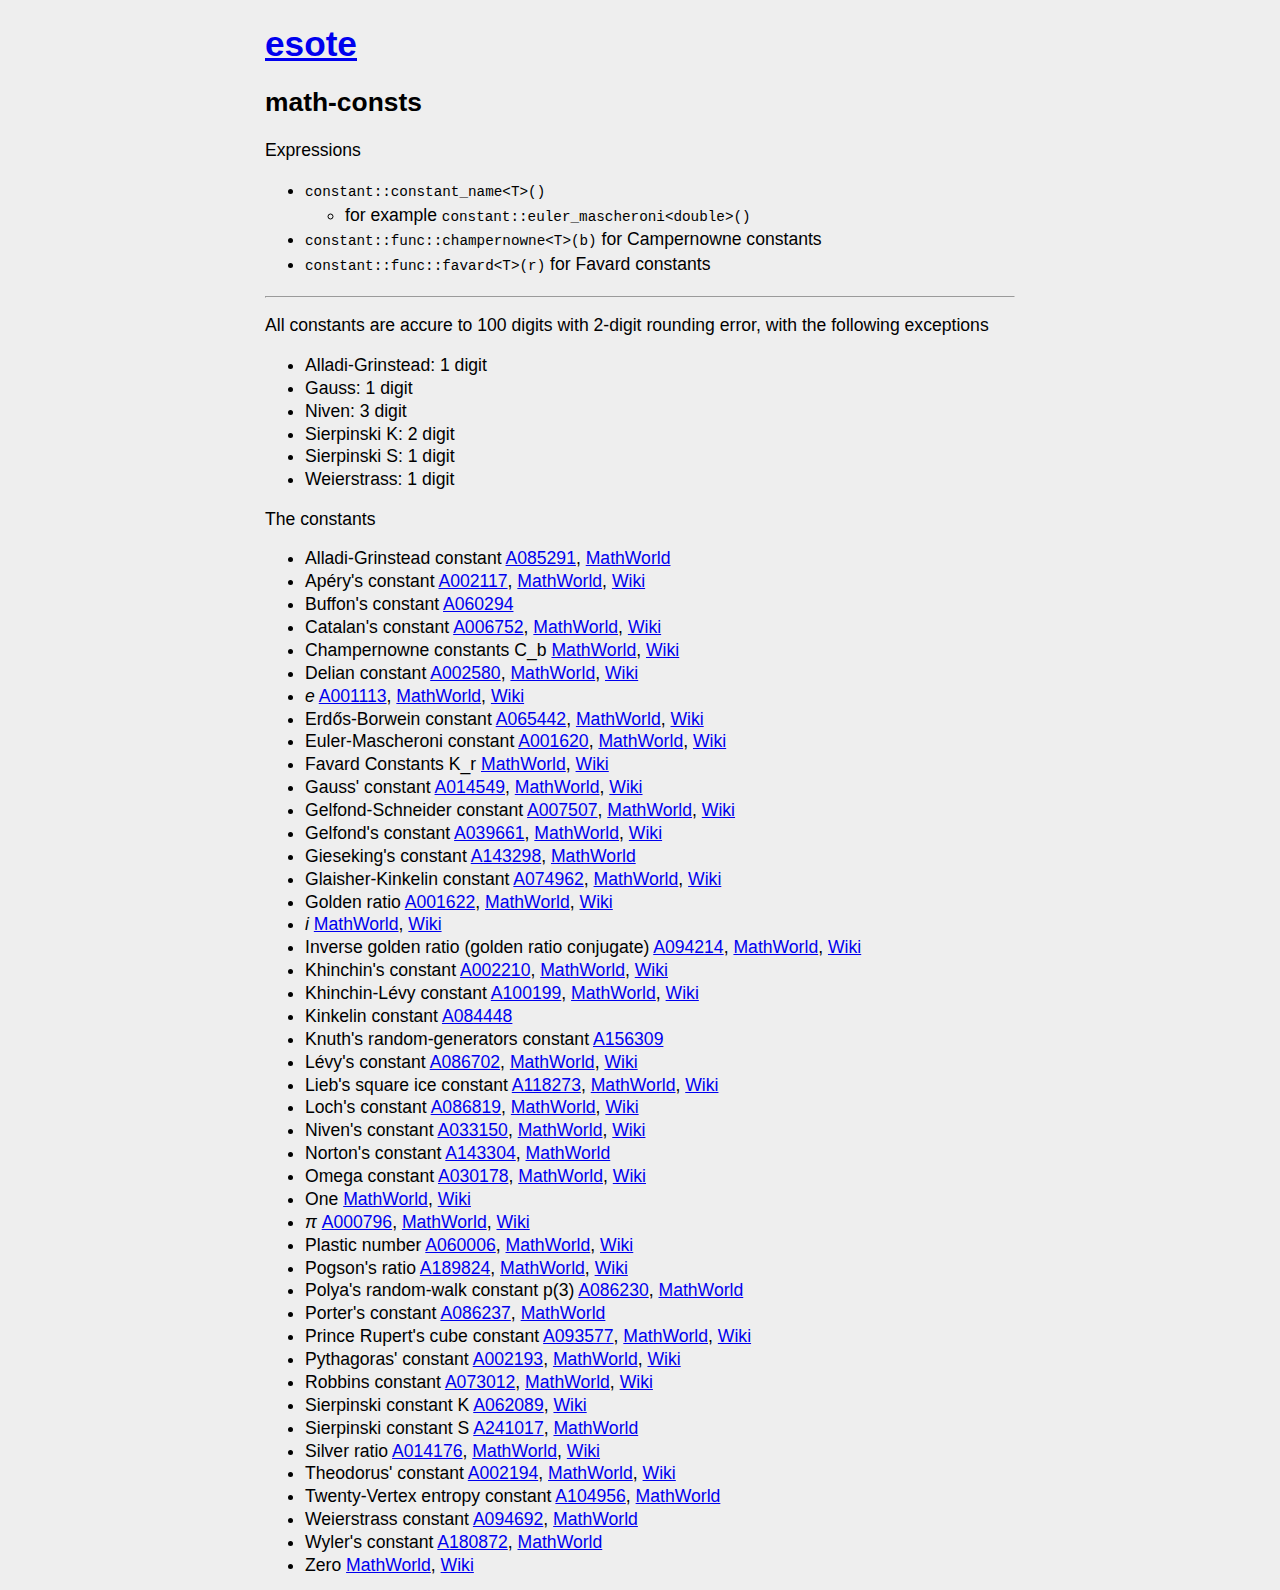
==== esote.net/math-consts.html @ fe37cbc1 "Switch to simpler layout" ====
<!DOCTYPE html>
<html lang="en">
<head>
	<meta charset="utf-8">
	<meta name="viewport" content="width=device-width, initial-scale=1">
	<link rel="icon" type="image/x-icon" href="img/icon.jpg">
	<link rel="stylesheet" href="css/site.css">
	<title>Esote</title>
</head>
<body>
	<header>
		<h1>
			<a href="index.html">esote</a>
		</h1>
	</header>
	<main>
		<h2>math-consts</h2>
		<p>Expressions</p>
		<ul>
			<li>
				<code>constant::constant_name&lt;T&gt;()</code>
				<ul>
					<li>for example <code>constant::euler_mascheroni&lt;double&gt;()</code></li>
				</ul>
			</li>
			<li>
				<code>constant::func::champernowne&lt;T&gt;(b)</code>
				for Campernowne constants
			</li>
			<li>
				<code>constant::func::favard&lt;T&gt;(r)</code>
				for Favard constants
			</li>
		</ul>

		<hr>

		<p>All constants are accure to 100 digits with 2-digit rounding error, with the following exceptions</p>
		<ul>
			<li>Alladi-Grinstead: 1 digit</li>
			<li>Gauss: 1 digit</li>
			<li>Niven: 3 digit</li>
			<li>Sierpinski K: 2 digit</li>
			<li>Sierpinski S: 1 digit</li>
			<li>Weierstrass: 1 digit</li>
		</ul>

		<p>The constants</p>
		<ul>
			<li>
				Alladi-Grinstead constant
				<a href="https://oeis.org/A085291">A085291</a>,
				<a href="http://mathworld.wolfram.com/Alladi-GrinsteadConstant.html">MathWorld</a>
			</li>

			<li>
				Apéry's constant
				<a href="https://oeis.org/A002117">A002117</a>,
				<a href="http://mathworld.wolfram.com/AperysConstant.html">MathWorld</a>,
				<a href="https://en.wikipedia.org/wiki/Ap%C3%A9ry's_constant">Wiki</a>
			</li>

			<li>
				Buffon's constant
				<a href="https://oeis.org/A060294">A060294</a>
			</li>

			<li>
				Catalan's constant
				<a href="https://oeis.org/A006752">A006752</a>,
				<a href="http://mathworld.wolfram.com/CatalansConstant.html">MathWorld</a>,
				<a href="https://en.wikipedia.org/wiki/Catalan's_constant">Wiki</a>
			</li>

			<li>
				Champernowne constants C_b
				<a href="http://mathworld.wolfram.com/ChampernowneConstant.html">MathWorld</a>,
				<a href="https://en.wikipedia.org/wiki/Champernowne_constant">Wiki</a>
			</li>

			<li>
				Delian constant
				<a href="https://oeis.org/A002580">A002580</a>,
				<a href="http://mathworld.wolfram.com/DelianConstant.html">MathWorld</a>,
				<a href="https://en.wikipedia.org/wiki/Doubling_the_cube">Wiki</a>
			</li>

			<li>
				<var>e</var>
				<a href="https://oeis.org/A001113">A001113</a>,
				<a href="http://mathworld.wolfram.com/e.html">MathWorld</a>,
				<a href="https://en.wikipedia.org/wiki/E_(mathematical_constant)">Wiki</a>
			</li>

			<li>
				Erdős-Borwein constant
				<a href="https://oeis.org/A065442">A065442</a>,
				<a href="http://mathworld.wolfram.com/Erdos-BorweinConstant.html">MathWorld</a>,
				<a href="https://en.wikipedia.org/wiki/Erd%C5%91s%E2%80%93Borwein_constant">Wiki</a>
			</li>

			<li>
				Euler-Mascheroni constant
				<a href="https://oeis.org/A001620">A001620</a>,
				<a href="http://mathworld.wolfram.com/Euler-MascheroniConstant.html">MathWorld</a>,
				<a href="https://en.wikipedia.org/wiki/Euler%E2%80%93Mascheroni_constant">Wiki</a>
			</li>

			<li>
				Favard Constants K_r
				<a href="http://mathworld.wolfram.com/FavardConstants.html">MathWorld</a>,
				<a href="https://en.wikipedia.org/wiki/Favard_constant">Wiki</a>
			</li>

			<li>
				Gauss' constant
				<a href="https://oeis.org/A014549">A014549</a>,
				<a href="http://mathworld.wolfram.com/GausssConstant.html">MathWorld</a>,
				<a href="https://en.wikipedia.org/wiki/Gauss's_constant">Wiki</a>
			</li>

			<li>
				Gelfond-Schneider constant
				<a href="https://oeis.org/A007507">A007507</a>,
				<a href="http://mathworld.wolfram.com/Gelfond-SchneiderConstant.html">MathWorld</a>,
				<a href="https://en.wikipedia.org/wiki/Gelfond%E2%80%93Schneider_constant">Wiki</a>
			</li>

			<li>
				Gelfond's constant
				<a href="https://oeis.org/A039661">A039661</a>,
				<a href="http://mathworld.wolfram.com/GelfondsConstant.html">MathWorld</a>,
				<a href="https://en.wikipedia.org/wiki/Gelfond's_constant">Wiki</a>
			</li>

			<li>
				Gieseking's constant
				<a href="https://oeis.org/A143298">A143298</a>,
				<a href="http://mathworld.wolfram.com/GiesekingsConstant.html">MathWorld</a>
			</li>

			<li>
				Glaisher-Kinkelin constant
				<a href="https://oeis.org/A074962">A074962</a>,
				<a href="http://mathworld.wolfram.com/Glaisher-KinkelinConstant.html">MathWorld</a>,
				<a href="https://en.wikipedia.org/wiki/Glaisher%E2%80%93Kinkelin_constant">Wiki</a>
			</li>

			<li>
				Golden ratio
				<a href="https://oeis.org/A001622">A001622</a>,
				<a href="http://mathworld.wolfram.com/GoldenRatio.html">MathWorld</a>,
				<a href="https://en.wikipedia.org/wiki/Golden_ratio">Wiki</a>
			</li>

			<li>
				<var>i</var>
				<a href="http://mathworld.wolfram.com/i.html">MathWorld</a>,
				<a href="https://en.wikipedia.org/wiki/Imaginary_unit">Wiki</a>
			</li>

			<li>
				Inverse golden ratio (golden ratio conjugate)
				<a href="https://oeis.org/A094214">A094214</a>,
				<a href="http://mathworld.wolfram.com/GoldenRatioConjugate.html">MathWorld</a>,
				<a href="https://en.wikipedia.org/wiki/Golden_ratio#Golden_ratio_conjugate">Wiki</a>
			</li>

			<li>
				Khinchin's constant
				<a href="https://oeis.org/A002210">A002210</a>,
				<a href="http://mathworld.wolfram.com/KhinchinsConstant.html">MathWorld</a>,
				<a href="https://en.wikipedia.org/wiki/Khinchin%27s_constant">Wiki</a>
			</li>

			<li>
				Khinchin-Lévy constant
				<a href="https://oeis.org/A100199">A100199</a>,
				<a href="http://mathworld.wolfram.com/LevyConstant.html">MathWorld</a>,
				<a href="https://en.wikipedia.org/wiki/L%C3%A9vy's_constant">Wiki</a>
			</li>

			<li>
				Kinkelin constant
				<a href="https://oeis.org/A084448">A084448</a>
			</li>

			<li>
				Knuth's random-generators constant
				<a href="https://oeis.org/A156309">A156309</a>
			</li>

			<li>
				Lévy's constant
				<a href="https://oeis.org/A086702">A086702</a>,
				<a href="http://mathworld.wolfram.com/LevyConstant.html">MathWorld</a>,
				<a href="https://en.wikipedia.org/wiki/L%C3%A9vy's_constant">Wiki</a>
			</li>

			<li>
				Lieb's square ice constant
				<a href="https://oeis.org/A118273">A118273</a>,
				<a href="http://mathworld.wolfram.com/LiebsSquareIceConstant.html">MathWorld</a>,
				<a href="https://en.wikipedia.org/wiki/Lieb's_square_ice_constant">Wiki</a>
			</li>

			<li>
				Loch's constant
				<a href="https://oeis.org/A086819">A086819</a>,
				<a href="http://mathworld.wolfram.com/LochsConstant.html">MathWorld</a>,
				<a href="https://en.wikipedia.org/wiki/Lochs'_theorem">Wiki</a>
			</li>

			<li>
				Niven's constant
				<a href="https://oeis.org/A033150">A033150</a>,
				<a href="http://mathworld.wolfram.com/NivensConstant.html">MathWorld</a>,
				<a href="https://en.wikipedia.org/wiki/Niven%27s_constant">Wiki</a>
			</li>

			<li>
				Norton's constant
				<a href="https://oeis.org/A143304">A143304</a>,
				<a href="http://mathworld.wolfram.com/NortonsConstant.html">MathWorld</a>
			</li>

			<li>
				Omega constant
				<a href="https://oeis.org/A030178">A030178</a>,
				<a href="http://mathworld.wolfram.com/OmegaConstant.html">MathWorld</a>,
				<a href="https://en.wikipedia.org/wiki/Omega_constant">Wiki</a>
			</li>

			<li>
				One
				<a href="http://mathworld.wolfram.com/1.html">MathWorld</a>,
				<a href="https://en.wikipedia.org/wiki/1">Wiki</a>
			</li>

			<li>
				<var>π</var>
				<a href="https://oeis.org/A000796">A000796</a>,
				<a href="http://mathworld.wolfram.com/Pi.html">MathWorld</a>,
				<a href="https://en.wikipedia.org/wiki/Pi">Wiki</a>
			</li>

			<li>
				Plastic number
				<a href="https://oeis.org/A060006">A060006</a>,
				<a href="http://mathworld.wolfram.com/PlasticConstant.html">MathWorld</a>,
				<a href="https://en.wikipedia.org/wiki/Plastic_number">Wiki</a>
			</li>

			<li>
				Pogson's ratio
				<a href="https://oeis.org/A189824">A189824</a>,
				<a href="http://mathworld.wolfram.com/PogsonsRatio.html">MathWorld</a>,
				<a href="https://en.wikipedia.org/wiki/Apparent_magnitude">Wiki</a>
			</li>

			<li>
				Polya's random-walk constant p(3)
				<a href="https://oeis.org/A086230">A086230</a>,
				<a href="http://mathworld.wolfram.com/PolyasRandomWalkConstants.html">MathWorld</a>
			</li>

			<li>
				Porter's constant
				<a href="https://oeis.org/A086237">A086237</a>,
				<a href="http://mathworld.wolfram.com/PortersConstant.html">MathWorld</a>
			</li>

			<li>
				Prince Rupert's cube constant
				<a href="https://oeis.org/A093577">A093577</a>,
				<a href="http://mathworld.wolfram.com/PrinceRupertsCube.html">MathWorld</a>,
				<a href="https://en.wikipedia.org/wiki/Prince_Rupert's_cube">Wiki</a>
			</li>

			<li>
				Pythagoras' constant
				<a href="https://oeis.org/A002193">A002193</a>,
				<a href="http://mathworld.wolfram.com/PythagorassConstant.html">MathWorld</a>,
				<a href="https://en.wikipedia.org/wiki/Square_root_of_2">Wiki</a>
			</li>

			<li>
				Robbins constant
				<a href="https://oeis.org/A073012">A073012</a>,
				<a href="http://mathworld.wolfram.com/RobbinsConstant.html">MathWorld</a>,
				<a href="https://en.wikipedia.org/wiki/Robbins_constant">Wiki</a>
			</li>

			<li>
				Sierpinski constant K
				<a href="https://oeis.org/A062089">A062089</a>,
				<a href="https://en.wikipedia.org/wiki/Sierpi%C5%84ski's_constant">Wiki</a>
			</li>

			<li>
				Sierpinski constant S
				<a href="https://oeis.org/A241017">A241017</a>,
				<a href="http://mathworld.wolfram.com/SierpinskiConstant.html">MathWorld</a>
			</li>

			<li>
				Silver ratio
				<a href="https://oeis.org/A014176">A014176</a>,
				<a href="http://mathworld.wolfram.com/SilverRatio.html">MathWorld</a>,
				<a href="https://en.wikipedia.org/wiki/Silver_ratio">Wiki</a>
			</li>

			<li>
				Theodorus' constant
				<a href="https://oeis.org/A002194">A002194</a>,
				<a href="http://mathworld.wolfram.com/TheodorussConstant.html">MathWorld</a>,
				<a href="https://en.wikipedia.org/wiki/Square_root_of_3">Wiki</a>
			</li>

			<li>
				Twenty-Vertex entropy constant
				<a href="https://oeis.org/A104956">A104956</a>,
				<a href="http://mathworld.wolfram.com/Twenty-VertexEntropyConstant.html">MathWorld</a>
			</li>

			<li>
				Weierstrass constant
				<a href="https://oeis.org/A094692">A094692</a>,
				<a href="http://mathworld.wolfram.com/WeierstrassConstant.html">MathWorld</a>
			</li>

			<li>
				Wyler's constant
				<a href="https://oeis.org/A180872">A180872</a>,
				<a href="http://mathworld.wolfram.com/WylersConstant.html">MathWorld</a>
			</li>

			<li>
				Zero
				<a href="http://mathworld.wolfram.com/Zero.html">MathWorld</a>,
				<a href="https://en.wikipedia.org/wiki/0">Wiki</a>
			</li>
		</ul>
	</main>
</body>
---- esote.net/css/site.css ----
@font-face {
	font-family: 'Roboto';
	src: url(font/roboto.woff2) format('woff2');
	unicode-range: U+0000-00FF;
}

body {
	margin-left: auto;
	margin-right: auto;
	padding: 0 10px;
	max-width: 750px;
	font-family: 'Roboto', sans-serif;
	font-size: 110%;
	background-color: #eee;
	color: black;
}

h1 {
	text-decoration: underline;
}

li {
	line-height: 130%;
}

img.center {
	max-width: 75%;
	display: block;
	margin: 1rem auto;
}

figcaption {
	text-align: center;
}
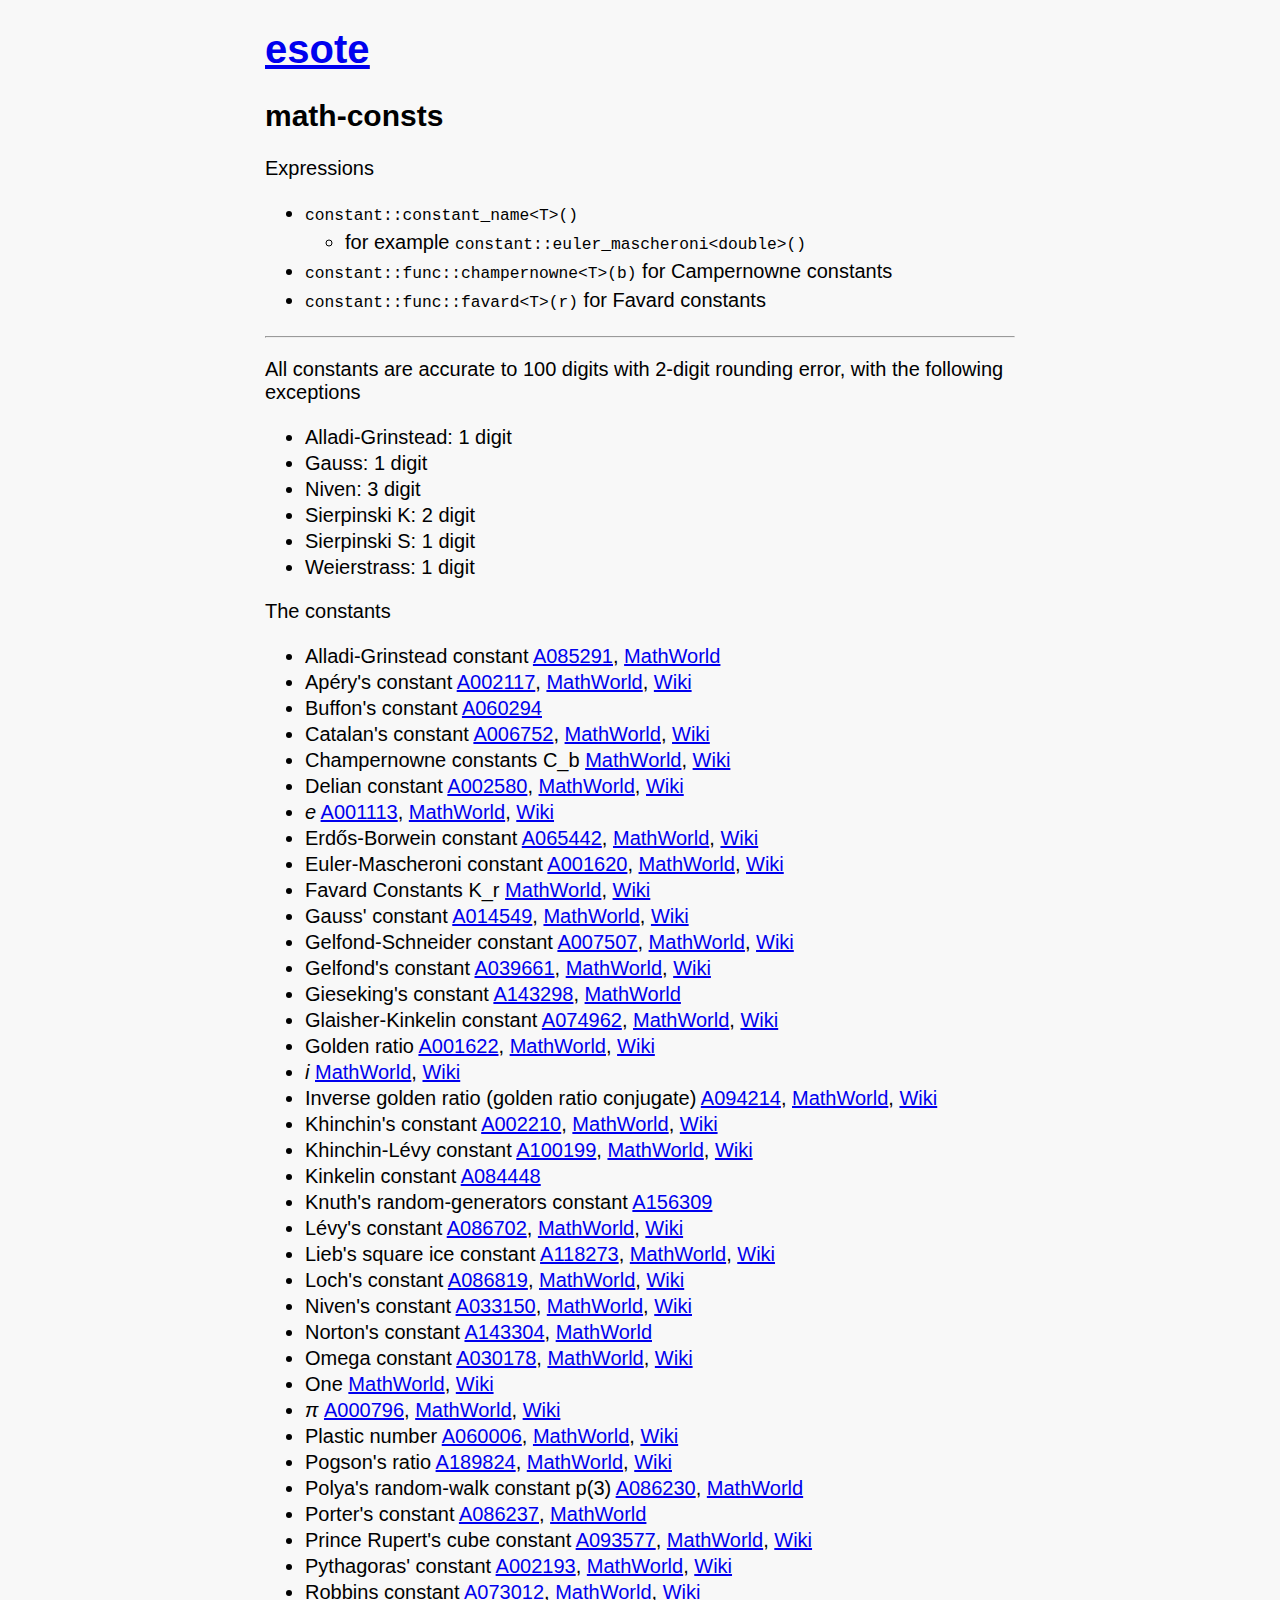
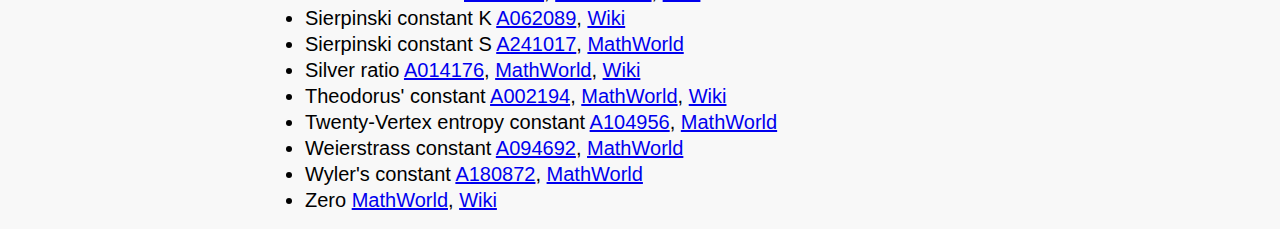
==== commit c1ad8932: "Remove custom font" ====
--- a/esote.net/math-consts.html
+++ b/esote.net/math-consts.html
@@ -35,7 +35,7 @@
 
 		<hr>
 
-		<p>All constants are accure to 100 digits with 2-digit rounding error, with the following exceptions</p>
+		<p>All constants are accurate to 100 digits with 2-digit rounding error, with the following exceptions</p>
 		<ul>
 			<li>Alladi-Grinstead: 1 digit</li>
 			<li>Gauss: 1 digit</li>
--- a/esote.net/css/site.css
+++ b/esote.net/css/site.css
@@ -1,17 +1,11 @@
-@font-face {
-	font-family: 'Roboto';
-	src: url(font/roboto.woff2) format('woff2');
-	unicode-range: U+0000-00FF;
-}
-
 body {
 	margin-left: auto;
 	margin-right: auto;
 	padding: 0 10px;
 	max-width: 750px;
-	font-family: 'Roboto', sans-serif;
-	font-size: 110%;
-	background-color: #eee;
+	font-family: sans-serif;
+	font-size: 125%;
+	background-color: #f8f8f8;
 	color: black;
 }
 
